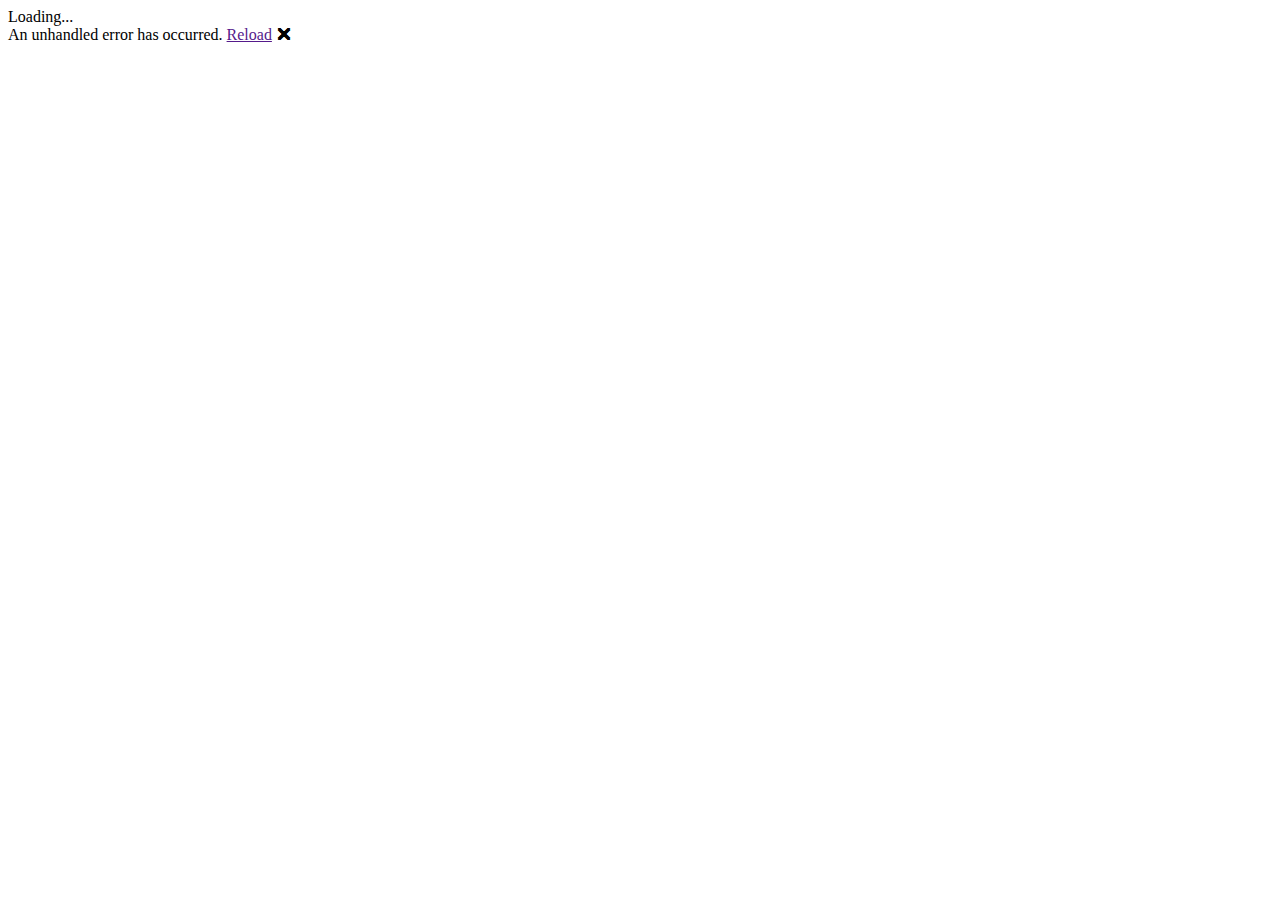
==== src/Gowon.Dev/wwwroot/index.html @ d51ee117 "Initial commit" ====
<!DOCTYPE html>
<html>

<head>
    <meta charset="utf-8" />
    <meta name="viewport" content="width=device-width, initial-scale=1.0, maximum-scale=1.0, user-scalable=no" />
    <title>Gowon.Dev</title>
    <base href="/" />
    <link href="css/bootstrap/bootstrap.min.css" rel="stylesheet" />
    <link href="css/app.css" rel="stylesheet" />
    <link href="Gowon.Dev.styles.css" rel="stylesheet" />
    <link href="manifest.json" rel="manifest" />
    <link rel="apple-touch-icon" sizes="512x512" href="icon-512.png" />
</head>

<body>
    <div id="app">Loading...</div>

    <div id="blazor-error-ui">
        An unhandled error has occurred.
        <a href="" class="reload">Reload</a>
        <a class="dismiss">🗙</a>
    </div>
    <script src="_framework/blazor.webassembly.js"></script>
    <script>navigator.serviceWorker.register('service-worker.js');</script>
</body>

</html>
---- src/Gowon.Dev/wwwroot/css/app.css ----
﻿@import url('open-iconic/font/css/open-iconic-bootstrap.min.css');

html, body {
    font-family: 'Helvetica Neue', Helvetica, Arial, sans-serif;
}

a, .btn-link {
    color: #0366d6;
}

.btn-primary {
    color: #fff;
    background-color: #1b6ec2;
    border-color: #1861ac;
}

.content {
    padding-top: 1.1rem;
}

.valid.modified:not([type=checkbox]) {
    outline: 1px solid #26b050;
}

.invalid {
    outline: 1px solid red;
}

.validation-message {
    color: red;
}

#blazor-error-ui {
    background: lightyellow;
    bottom: 0;
    box-shadow: 0 -1px 2px rgba(0, 0, 0, 0.2);
    display: none;
    left: 0;
    padding: 0.6rem 1.25rem 0.7rem 1.25rem;
    position: fixed;
    width: 100%;
    z-index: 1000;
}

    #blazor-error-ui .dismiss {
        cursor: pointer;
        position: absolute;
        right: 0.75rem;
        top: 0.5rem;
    }
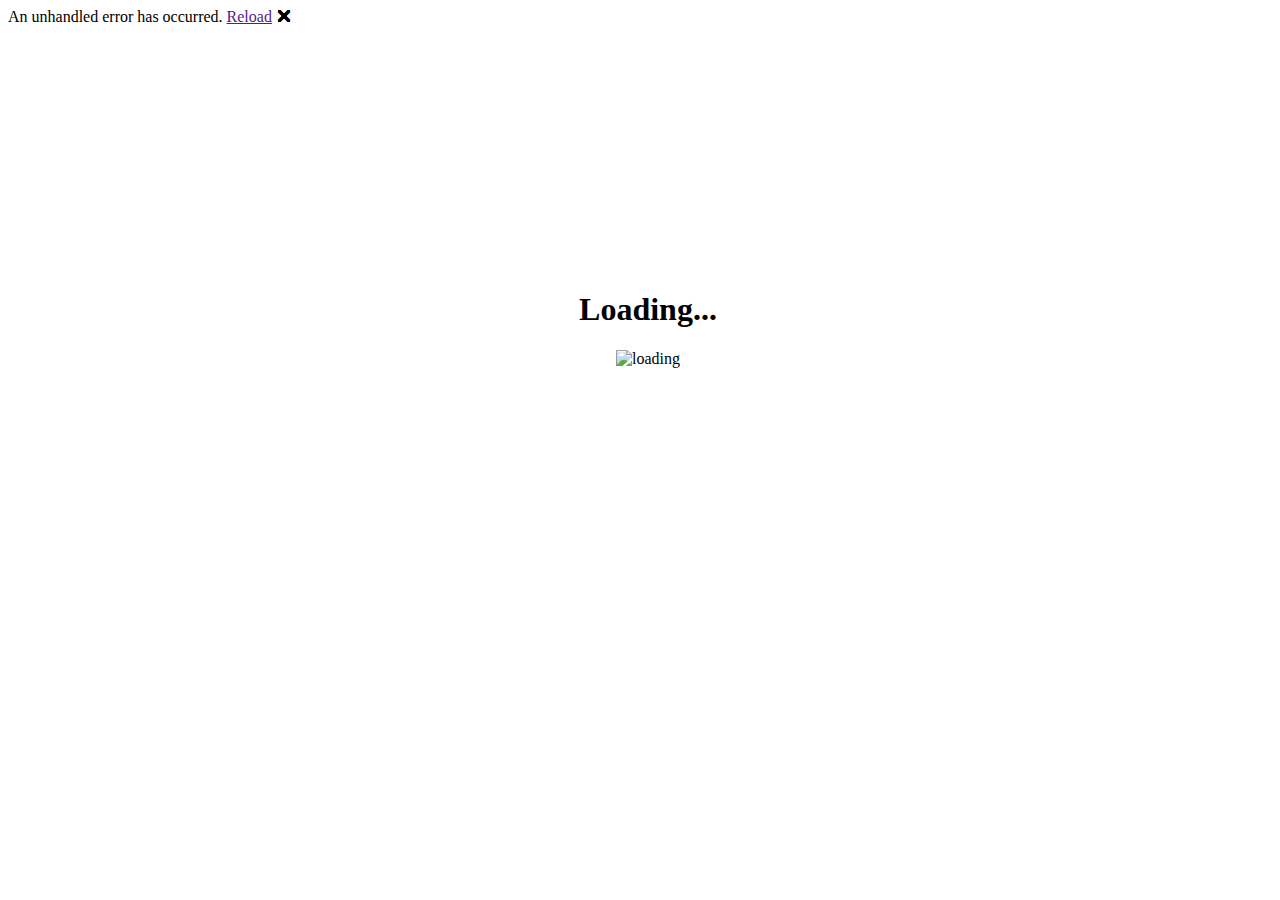
==== commit aee0debc: "Minor edits to splash page." ====
--- a/src/Gowon.Dev/wwwroot/index.html
+++ b/src/Gowon.Dev/wwwroot/index.html
@@ -1,10 +1,10 @@
-<!DOCTYPE html>
+﻿<!DOCTYPE html>
 <html>
 
 <head>
     <meta charset="utf-8" />
     <meta name="viewport" content="width=device-width, initial-scale=1.0, maximum-scale=1.0, user-scalable=no" />
-    <title>Gowon.Dev</title>
+    <title>gowon.dev - Loading</title>
     <base href="/" />
     <link href="css/bootstrap/bootstrap.min.css" rel="stylesheet" />
     <link href="css/app.css" rel="stylesheet" />
@@ -14,7 +14,12 @@
 </head>
 
 <body>
-    <div id="app">Loading...</div>
+    <div id="app">
+        <div style="position:absolute; top:30vh; width:100%; text-align:center">
+            <h1>Loading...</h1>
+            <img src="assets/loading.svg" alt="loading">
+        </div>
+    </div>
 
     <div id="blazor-error-ui">
         An unhandled error has occurred.
